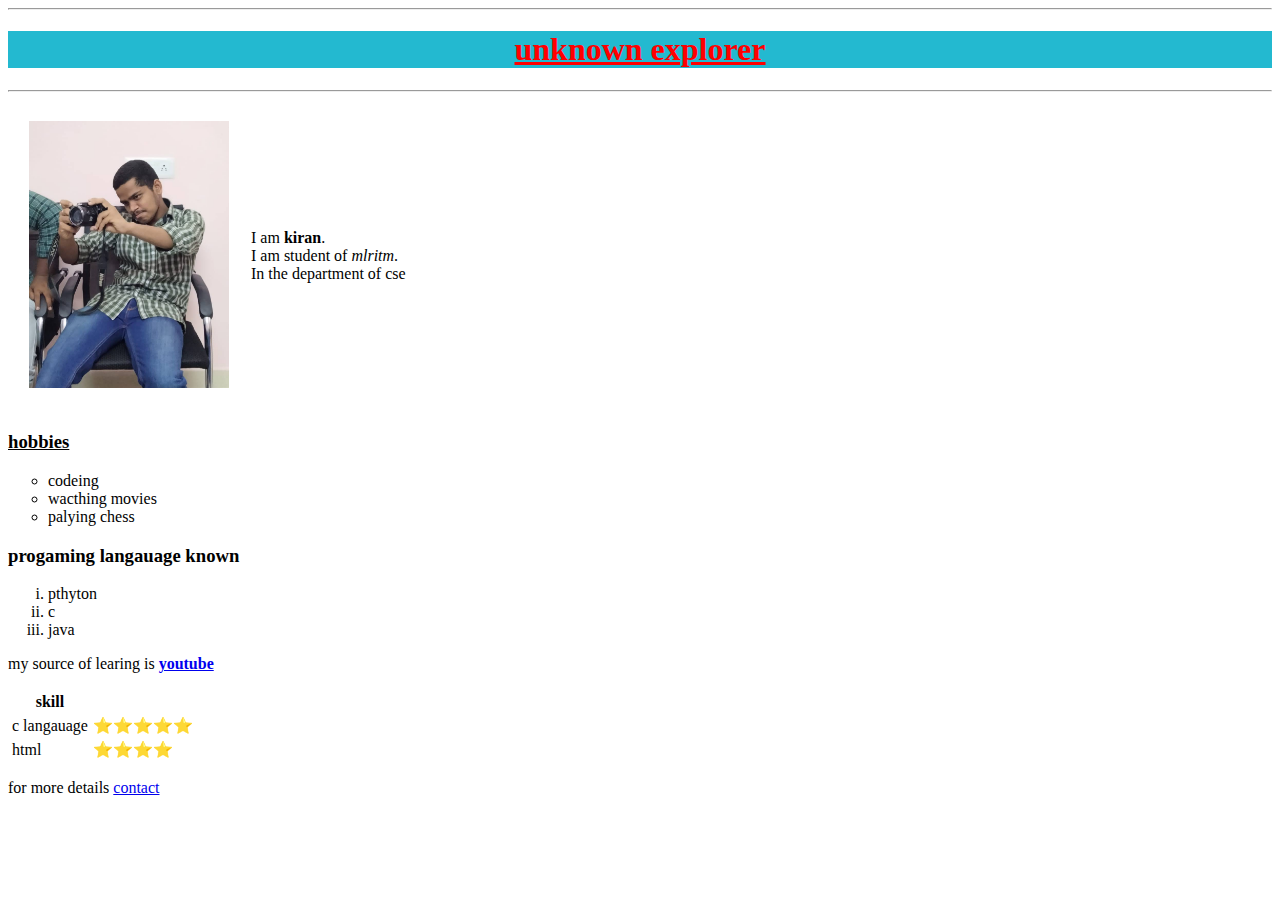
==== index.html @ 9d2b16f1 "Css" ====
<!DOCTYPE html>
<html lang="en" dir="ltr">
  <head>
    <meta charset="utf-8">
    <title>kiran personal site</title>
     <link rel="stylesheet" href="https://github.com/kiran0094/website-personal-/blob/main/style.css">
    
  </head>
  <body>
    <hr class="headline">
   <h1 style="background-color: rgb(35, 185, 208);"><font color='red'>
     <center><u>
       unknown explorer
     </u>
     </center>
   </font></h1>
     <hr class="headline">
     <table cellspacing="20">
       <tr>
         <td> <a href="https://www.youtube.com"><img src="IMG-20201130-WA0016.jpg" width="200px" alt="kiran"></a></td>
         <td> <p>I am <strong>kiran</strong>.<br> I am student of <i>mlritm</i>.<br> In the department of cse </p>   
          
       
        </tr>
     </table>
  <h3><strong><u>hobbies</u></strong></h3>
  <ul type ="circle">
    <li>codeing</li>
    <li>wacthing movies</li>
    <li>palying chess</li>
    </ul>
    <h3>progaming langauage known</h3>
    <ol type="i">
      <li>pthyton</li>
      <li>c</li>
<li>java</li>
    </ol>
    <p>my source of learing is <strong><a href="https://www.youtube.com">youtube</a></strong> </p>
    <table cellspacing="3" >
      <thead>
        <th>skill</th>
      </thead>
      <tbody>
        <tr>
          <td>c langauage</td>
          <td>⭐⭐⭐⭐⭐</td>
        </tr>
        <tr>
          <td>html</td>
          <td>⭐⭐⭐⭐</td>
        </tr>
      </tbody>
    </table>
    <p>for more details <a href="personal.html">contact</a></p>
    
  </body>
</html>
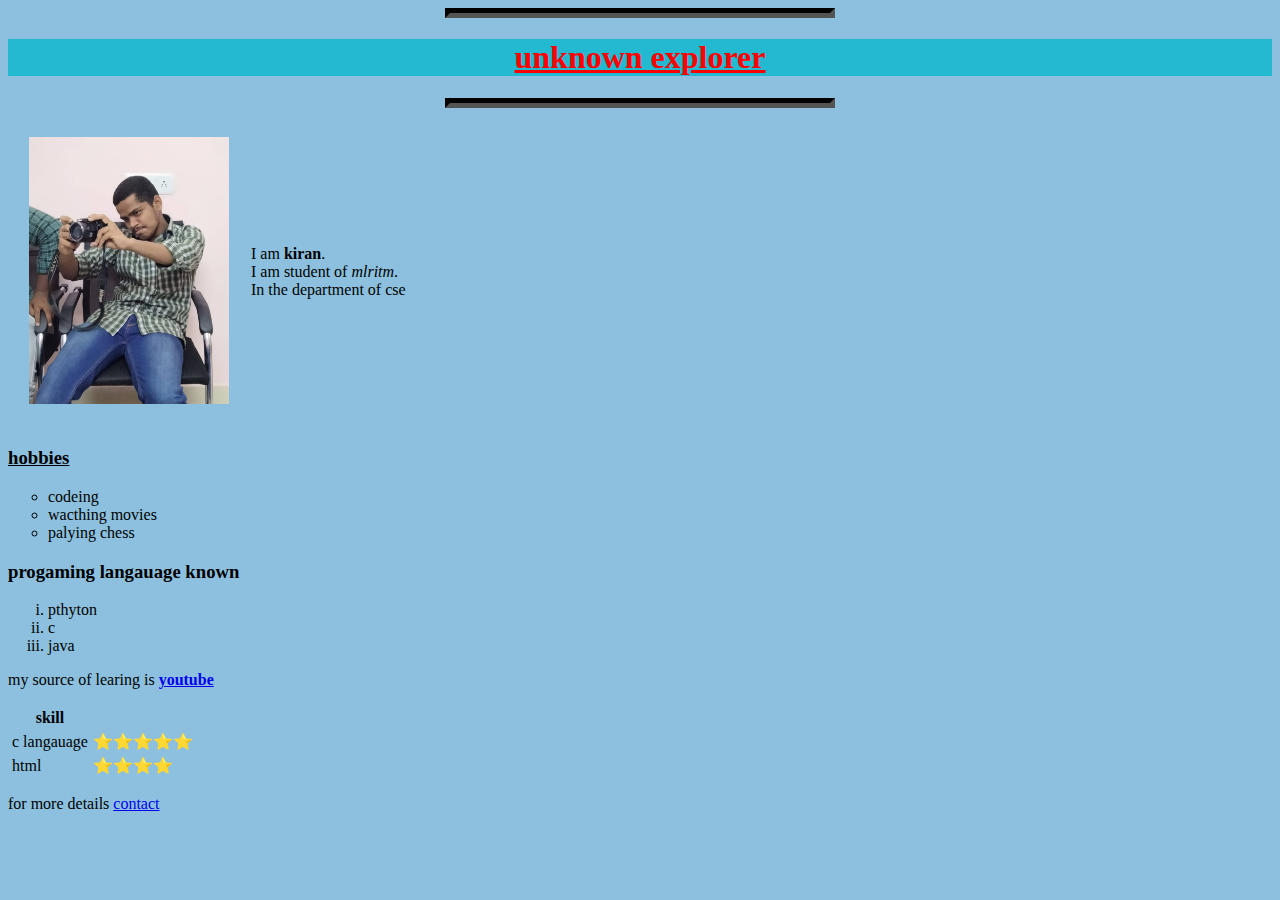
==== commit 561a3144: "Css" ====
--- a/index.html
+++ b/index.html
@@ -3,7 +3,7 @@
   <head>
     <meta charset="utf-8">
     <title>kiran personal site</title>
-     <link rel="stylesheet" href="https://github.com/kiran0094/website-personal-/blob/main/style.css">
+     <link rel="stylesheet" href="style.css"/>
     
   </head>
   <body>
--- a/style.css
+++ b/style.css
@@ -0,0 +1,8 @@
+  body {
+         background-color:#8CC0DE;
+      }
+  hr.headline{      
+        border-color: black;        
+        width: 30%;
+        border-width: 5px;
+    }
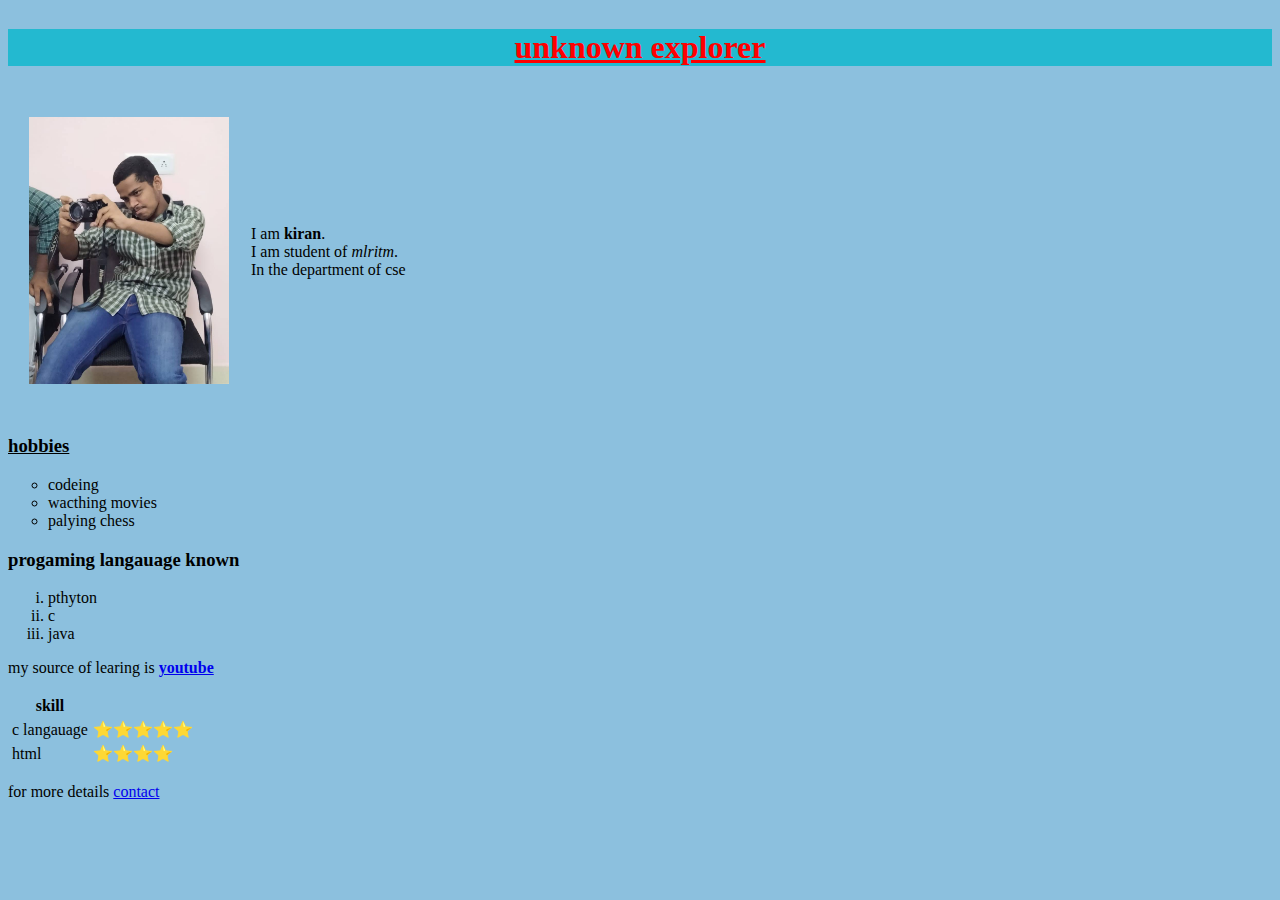
==== commit 609fea7e: "Hr added" ====
--- a/index.html
+++ b/index.html
@@ -3,7 +3,7 @@
   <head>
     <meta charset="utf-8">
     <title>kiran personal site</title>
-     <link rel="stylesheet" href="style.css"/>
+     <link rel="stylesheet" href="style.css">
     
   </head>
   <body>
@@ -23,6 +23,7 @@
        
         </tr>
      </table>
+   <hr>
   <h3><strong><u>hobbies</u></strong></h3>
   <ul type ="circle">
     <li>codeing</li>
--- a/style.css
+++ b/style.css
@@ -6,3 +6,7 @@
         width: 30%;
         border-width: 5px;
     }
+ hr{
+   TopBorder-style : dotted;
+     Border-style : none;
+    }
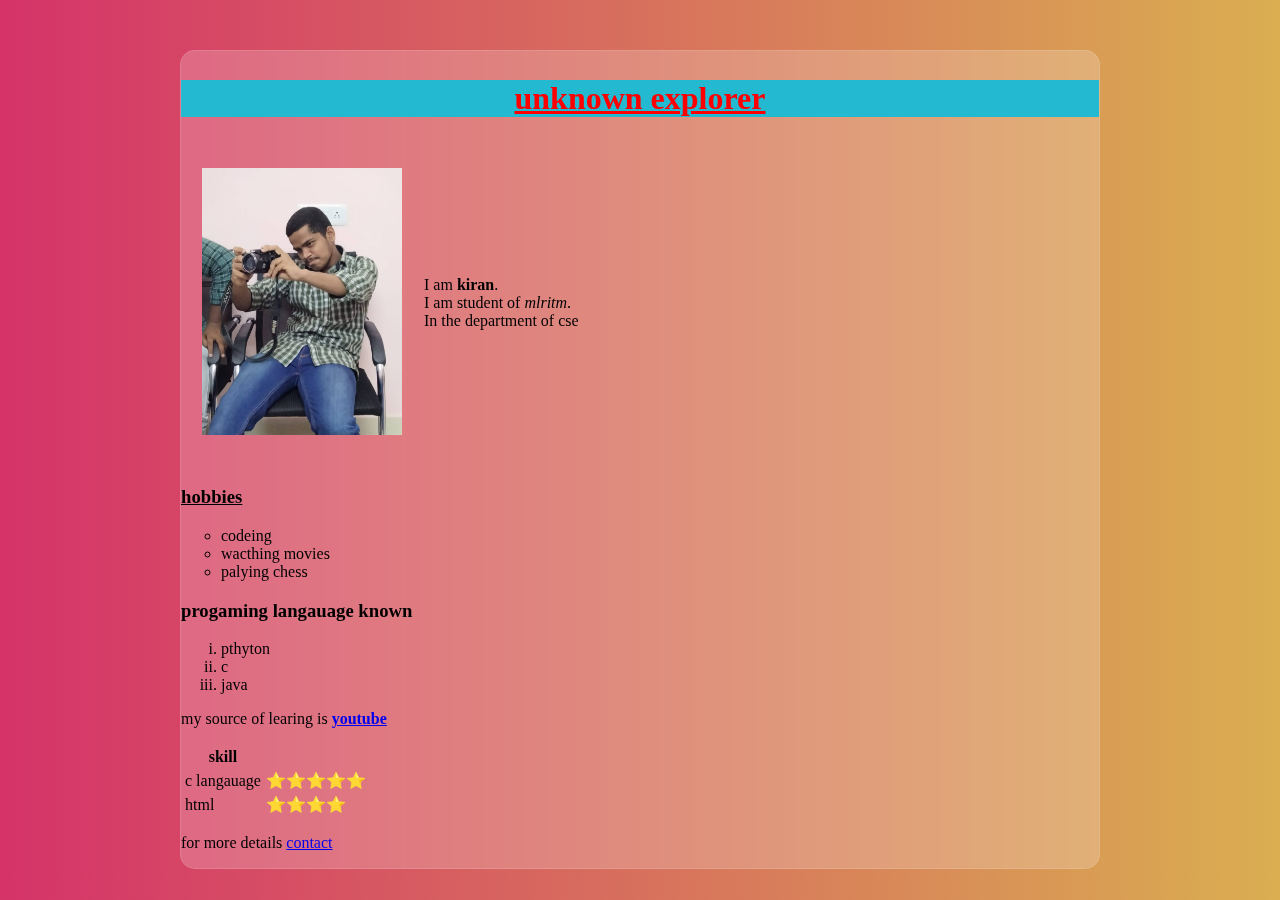
==== commit e40b0037: "Update index.html" ====
--- a/index.html
+++ b/index.html
@@ -6,7 +6,7 @@
      <link rel="stylesheet" href="style.css">
     
   </head>
-  <body>
+  <body class="card">
     <hr class="headline">
    <h1 style="background-color: rgb(35, 185, 208);"><font color='red'>
      <center><u>
--- a/style.css
+++ b/style.css
@@ -1,5 +1,5 @@
   body {
-         background-color:#8CC0DE;
+         background-color:#FFF2F2;
       }
   hr.headline{      
         border-color: black;        
@@ -10,3 +10,17 @@
    TopBorder-style : dotted;
      Border-style : none;
     }
+html{
+    background: linear-gradient(90deg, #d53369 0%, #daae51 100%);;
+}
+.card {
+
+    backdrop-filter: blur(5px);
+    background-color: #fff;
+    background-color: rgba(255, 255, 255, 0.2);
+    border-radius: 15px;
+    border: 1px solid rgba(255, 255, 255, 0.125);
+    margin-top: 50px;
+    margin-right: 180px;
+    margin-left: 180px;
+}
